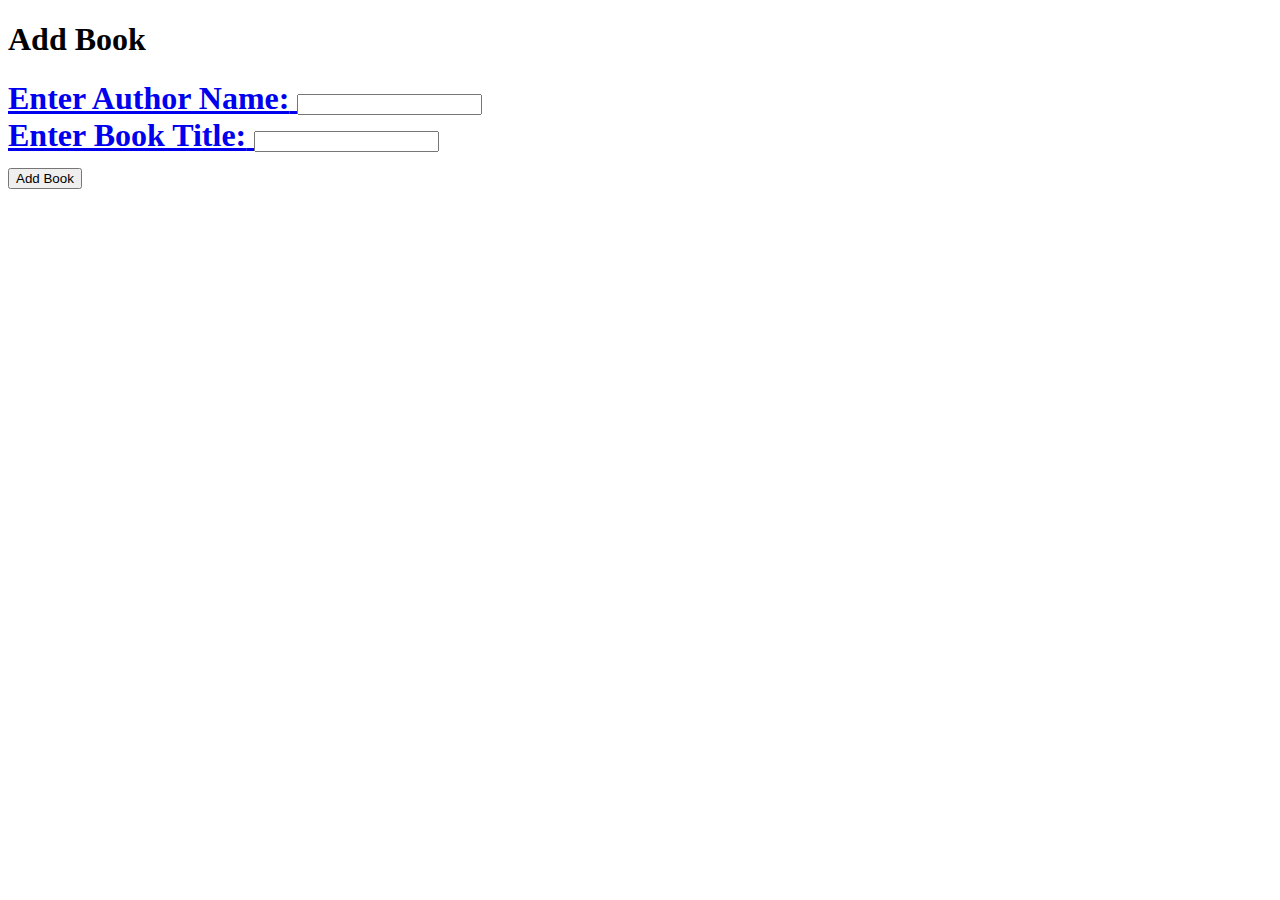
==== Addbook.html @ 5b946d04 "Update Addbook.html" ====
<!DOCTYPE html>
<html>
  <head>
    <title> AddBook | Library Management System</title>
  </head>
  <h1>Add Book</h1> <h1><a href="file:///C:/Users/ktaliaferro/Documents/GitHub/HTML/File.html> Home </h3>
  <form action ="file:///C:/Users/ktaliaferro/Documents/GitHub/HTML/ShowAllBooks.html" method="post" >
     <label for="Author"> Enter Author Name:</label>
    <input type="text" name="Author">
    <br>
     <label for="Title">Enter Book Title:</label>
    <input type="text" name="Title">
    <br>
     <input type="submit" value="Add Book">

  </form>


</html>
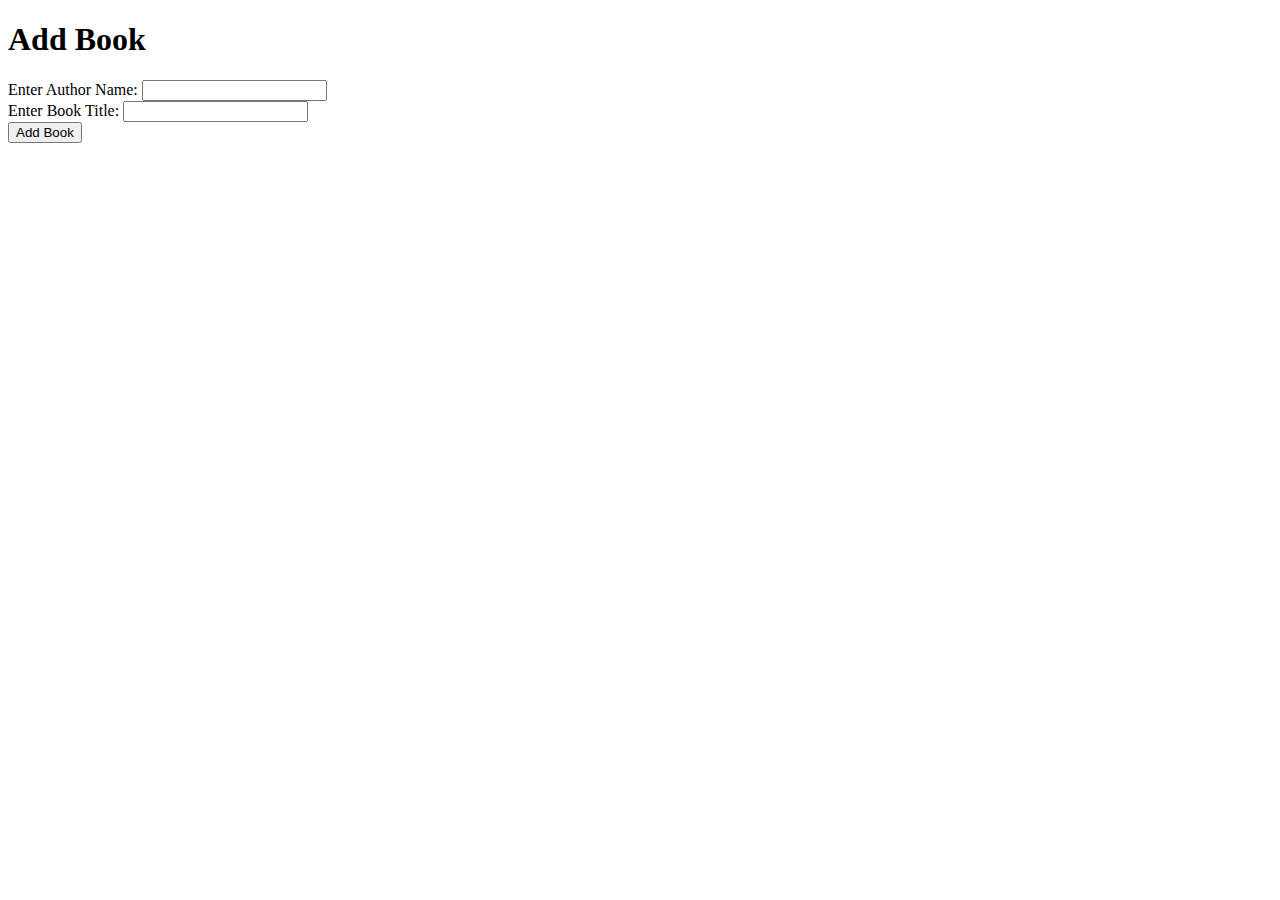
==== commit 810f75aa: "Update Addbook.html" ====
--- a/Addbook.html
+++ b/Addbook.html
@@ -3,8 +3,9 @@
   <head>
     <title> AddBook | Library Management System</title>
   </head>
-  <h1>Add Book</h1> <h1><a href="file:///C:/Users/ktaliaferro/Documents/GitHub/HTML/File.html> Home </h3>
-  <form action ="file:///C:/Users/ktaliaferro/Documents/GitHub/HTML/ShowAllBooks.html" method="post" >
+  <h1>Add Book</h1> 
+  <form  action ="file:///C:/Users/ktaliaferro/Documents/GitHub/HTML/ShowAllBooks.html" method="post" >
+    
      <label for="Author"> Enter Author Name:</label>
     <input type="text" name="Author">
     <br>
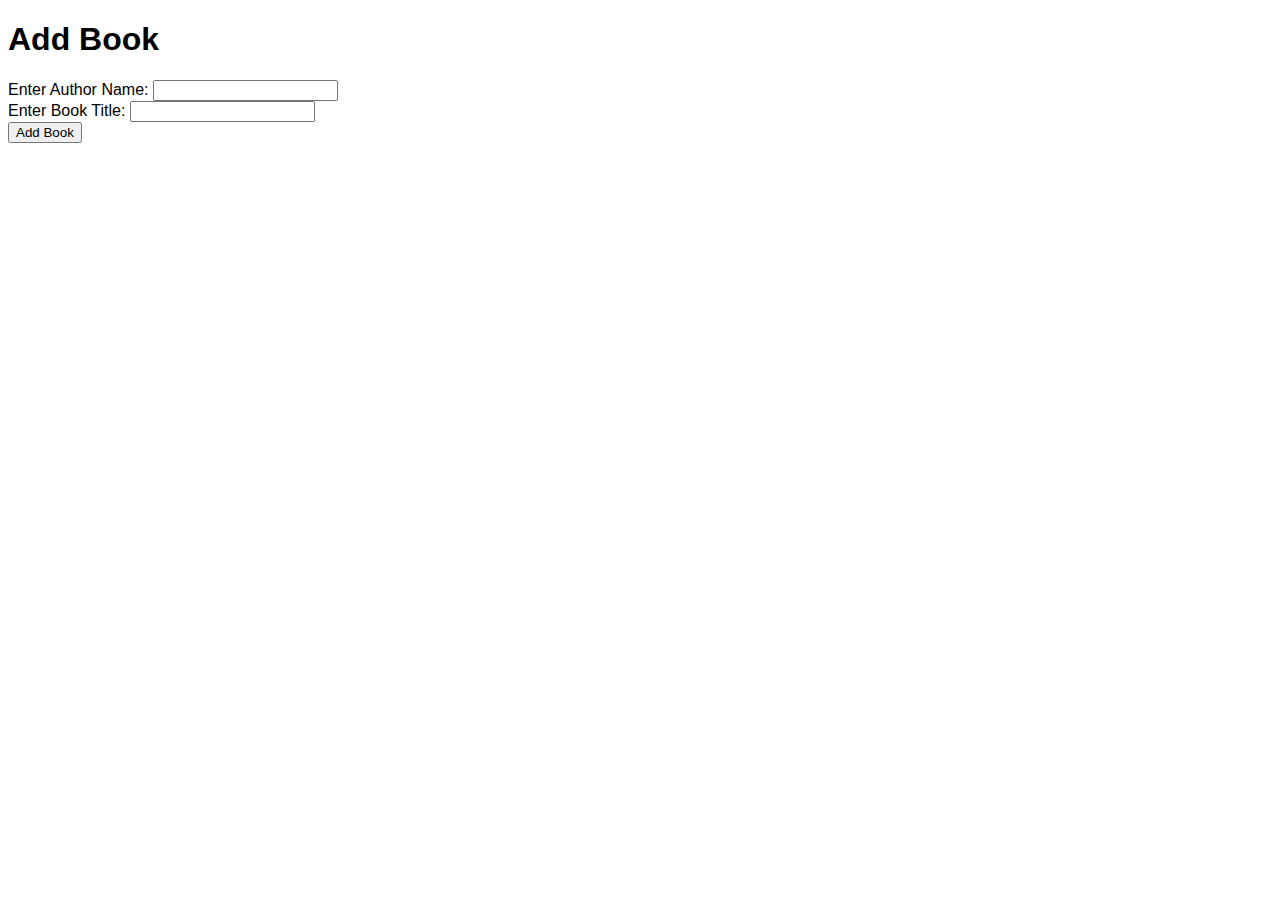
==== commit 4405a933: "Update Addbook.html" ====
--- a/Addbook.html
+++ b/Addbook.html
@@ -1,9 +1,12 @@
 <!DOCTYPE html>
 <html>
   <head>
+       <link href="style.css" rel='stylesheet' type='text/css'>
     <title> AddBook | Library Management System</title>
+    
   </head>
   <h1>Add Book</h1> 
+  <body>
   <form  action ="file:///C:/Users/ktaliaferro/Documents/GitHub/HTML/ShowAllBooks.html" method="post" >
     
      <label for="Author"> Enter Author Name:</label>
@@ -15,6 +18,6 @@
      <input type="submit" value="Add Book">
 
   </form>
-
+  </body>
 
 </html>
--- a/style.css
+++ b/style.css
@@ -0,0 +1,39 @@
+body{
+
+font-family:sans-serif;
+  
+}
+li{
+  border: 3px solid black;
+ position: relative;
+  top: 50px;
+  width: 200px;
+    margin: auto;
+
+}
+.navigation ul {
+  margin: 0;
+  padding: 0;
+  text-align: center;
+}
+.navigation li{
+   font-weight: 200;
+  letter-spacing: 6px;
+}
+
+
+
+#banner .content h1 {
+  border: 3px solid white;
+  position: relative;
+  top: 50px;
+  width: 400px;
+  margin: 0 auto;
+}
+
+.logo {
+  display: block;
+  margin-left: auto;
+  margin-right: auto;
+  width: 15%;
+}
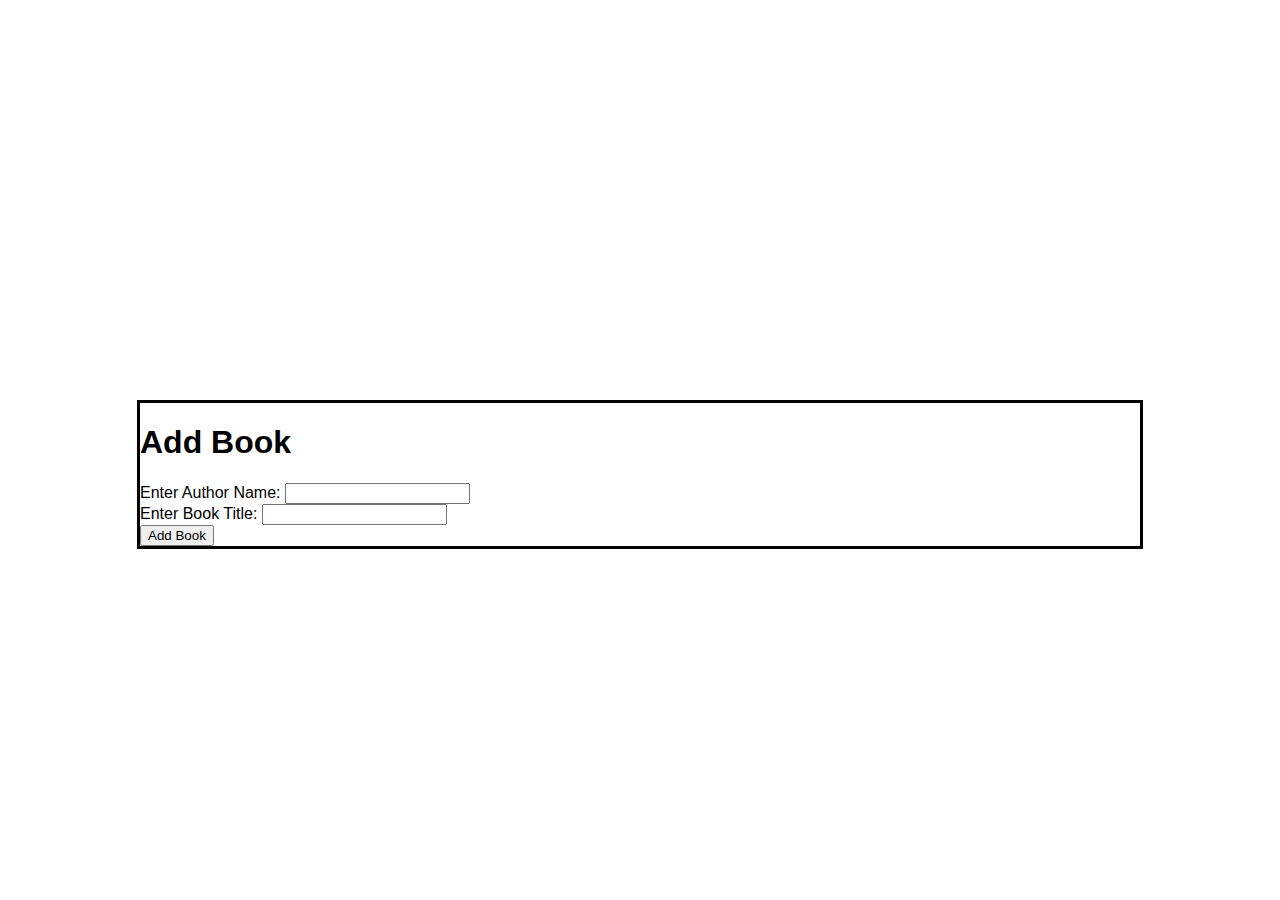
==== commit 20c8531a: "Update Addbook.html" ====
--- a/Addbook.html
+++ b/Addbook.html
@@ -7,6 +7,7 @@
   </head>
   <h1>Add Book</h1> 
   <body>
+    <div class="content">
   <form  action ="file:///C:/Users/ktaliaferro/Documents/GitHub/HTML/ShowAllBooks.html" method="post" >
     
      <label for="Author"> Enter Author Name:</label>
@@ -16,7 +17,7 @@
     <input type="text" name="Title">
     <br>
      <input type="submit" value="Add Book">
-
+</div>
   </form>
   </body>
 
--- a/style.css
+++ b/style.css
@@ -1,7 +1,12 @@
 body{
 
 font-family:sans-serif;
-  
+   border: 3px solid black;
+ position: relative;
+  top: 400px;
+  width: 1000px;
+    margin: auto;
+
 }
 li{
   border: 3px solid black;
@@ -11,25 +16,20 @@
     margin: auto;
 
 }
+h1{
+
+}
 .navigation ul {
   margin: 0;
   padding: 0;
   text-align: center;
 }
 .navigation li{
+  font-family:sans-serif
    font-weight: 200;
   letter-spacing: 6px;
 }
 
-
-
-#banner .content h1 {
-  border: 3px solid white;
-  position: relative;
-  top: 50px;
-  width: 400px;
-  margin: 0 auto;
-}
 
 .logo {
   display: block;
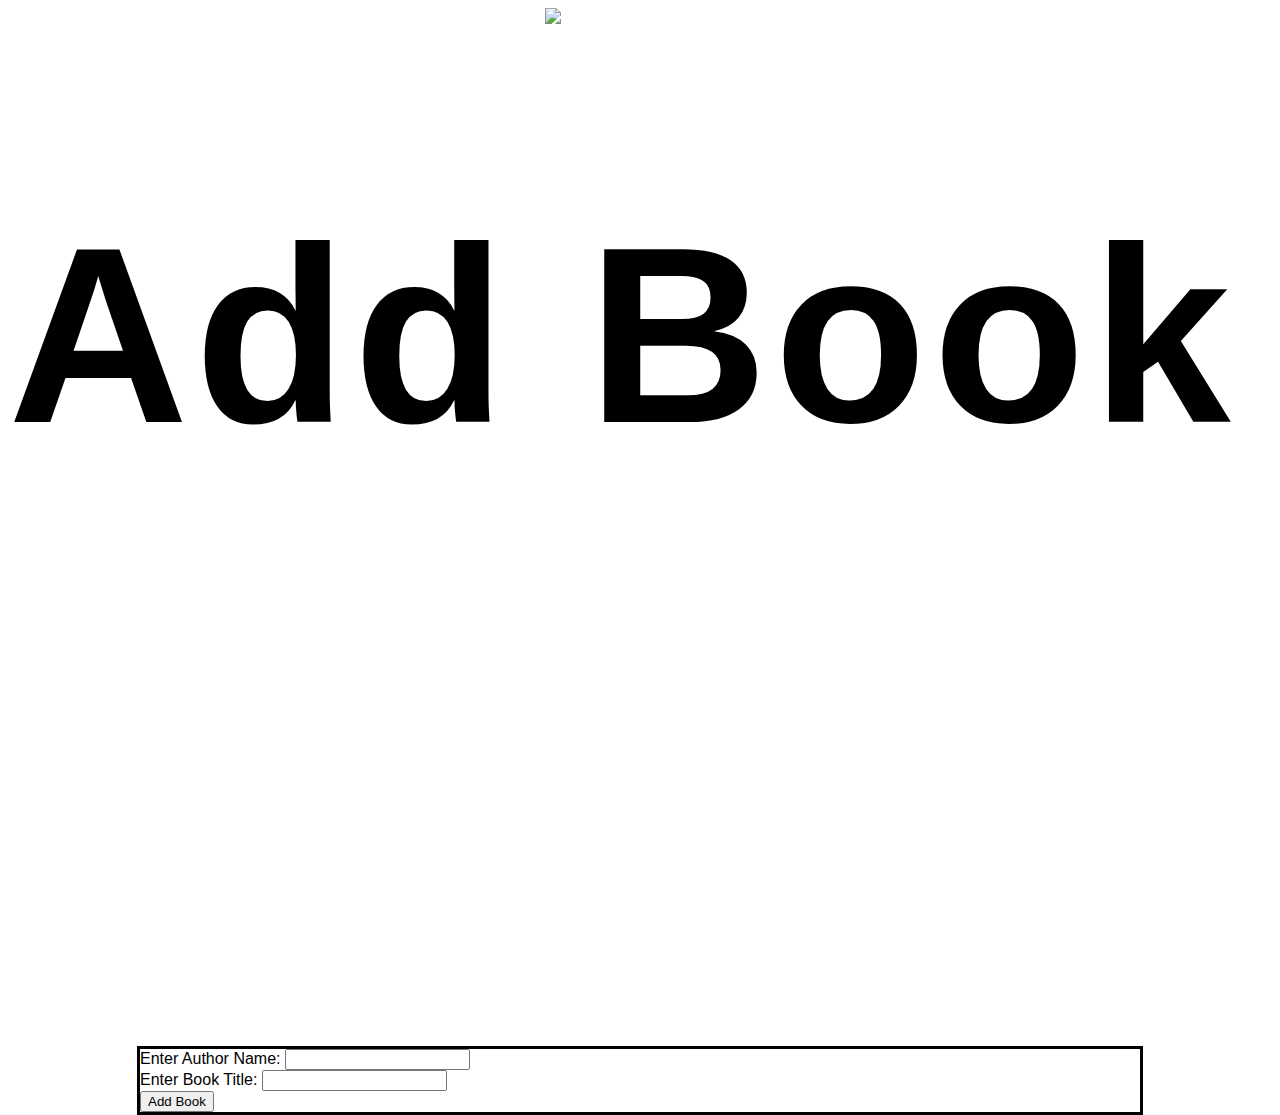
==== commit 752738a1: "Update Addbook.html" ====
--- a/Addbook.html
+++ b/Addbook.html
@@ -5,7 +5,9 @@
     <title> AddBook | Library Management System</title>
     
   </head>
+     <img src ="https://d11jve6usk2wa9.cloudfront.net/platform/31037/assets/logo.png" class ="logo">
   <h1>Add Book</h1> 
+  
   <body>
     <div class="content">
   <form  action ="file:///C:/Users/ktaliaferro/Documents/GitHub/HTML/ShowAllBooks.html" method="post" >
--- a/style.css
+++ b/style.css
@@ -1,12 +1,7 @@
 body{
 
 font-family:sans-serif;
-   border: 3px solid black;
- position: relative;
-  top: 400px;
-  width: 1000px;
-    margin: auto;
-
+  
 }
 li{
   border: 3px solid black;
@@ -17,6 +12,11 @@
 
 }
 h1{
+ font-family:arial;
+  font-size: 250px;
+  margin-left: auto;
+  margin-right: auto;
+    letter-spacing: 6px;
 
 }
 .navigation ul {
@@ -24,7 +24,7 @@
   padding: 0;
   text-align: center;
 }
-.navigation li{
+.navigation li {
   font-family:sans-serif
    font-weight: 200;
   letter-spacing: 6px;
@@ -37,3 +37,10 @@
   margin-right: auto;
   width: 15%;
 }
+.content {
+ border: 3px solid black;
+ position: relative;
+  top: 400px;
+  width: 1000px;
+    margin: auto;
+}
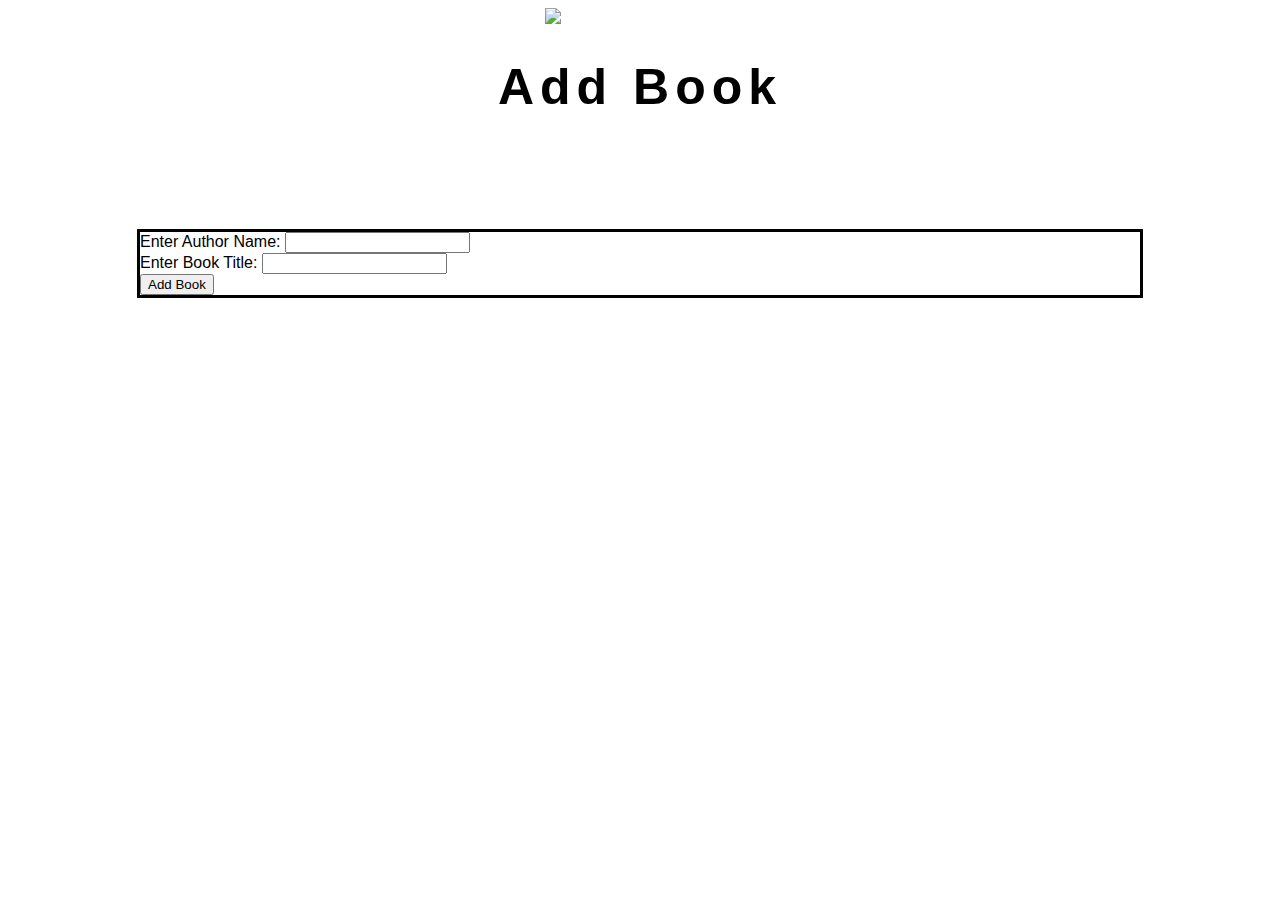
==== commit 4ea015c9: "Update Addbook.html" ====
--- a/Addbook.html
+++ b/Addbook.html
@@ -6,11 +6,11 @@
     
   </head>
      <img src ="https://d11jve6usk2wa9.cloudfront.net/platform/31037/assets/logo.png" class ="logo">
-  <h1>Add Book</h1> 
+  <h1 style="text-align: center;">Add Book</h1> 
   
   <body>
     <div class="content">
-  <form  action ="file:///C:/Users/ktaliaferro/Documents/GitHub/HTML/ShowAllBooks.html" method="post" >
+  <form >
     
      <label for="Author"> Enter Author Name:</label>
     <input type="text" name="Author">
@@ -21,6 +21,8 @@
      <input type="submit" value="Add Book">
 </div>
   </form>
+      <h1 style="text-align: center;"> <a href ="index.html">Home</h1> 
+
   </body>
 
 </html>
--- a/style.css
+++ b/style.css
@@ -12,11 +12,12 @@
 
 }
 h1{
- font-family:arial;
-  font-size: 250px;
+ font-family: sans-serif;
+  font-size: 50px;
   margin-left: auto;
   margin-right: auto;
     letter-spacing: 6px;
+
 
 }
 .navigation ul {
@@ -43,4 +44,6 @@
   top: 400px;
   width: 1000px;
     margin: auto;
+    margin-top: -20rem;
+
 }
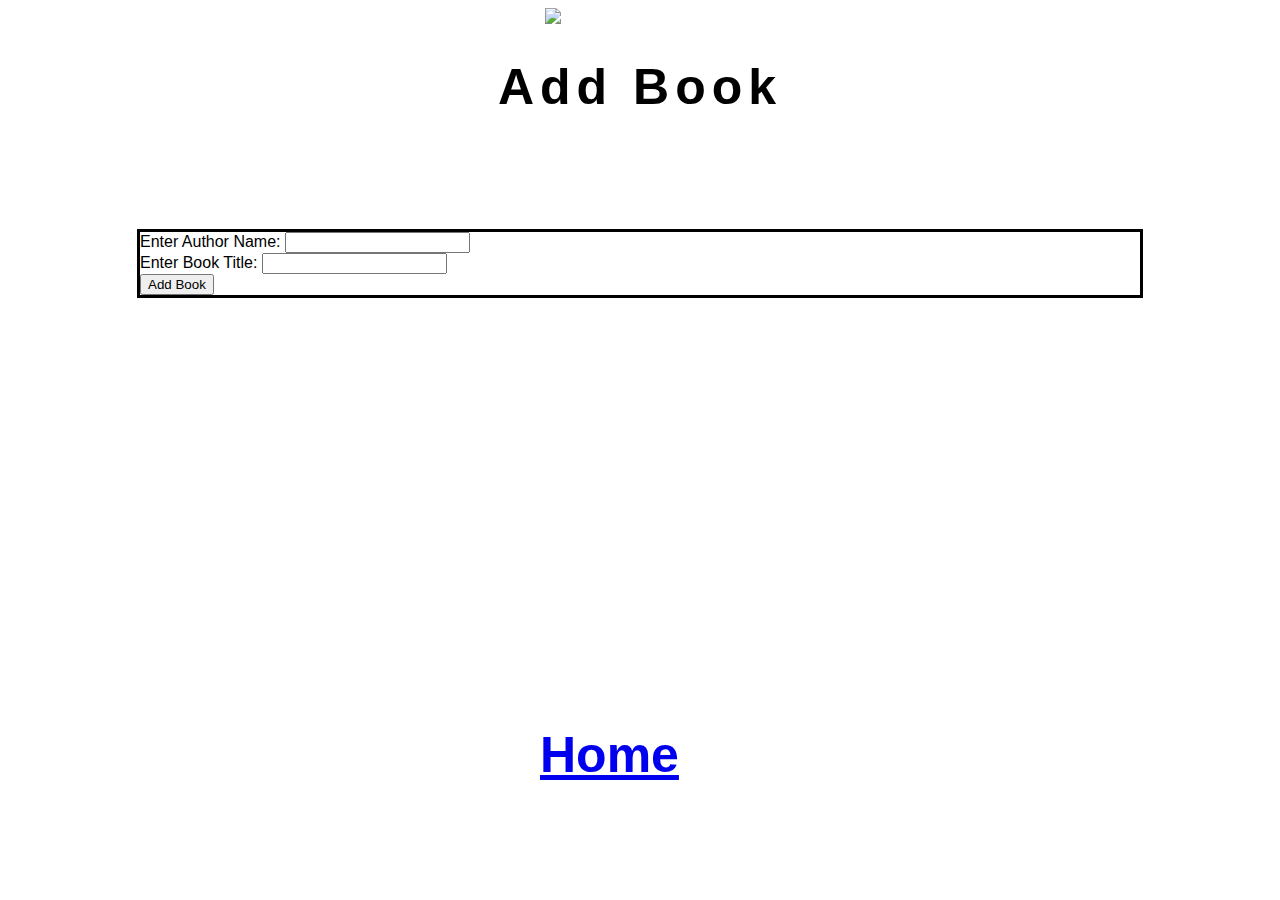
==== commit 4236394e: "Update Addbook.html" ====
--- a/Addbook.html
+++ b/Addbook.html
@@ -1,6 +1,7 @@
 <!DOCTYPE html>
 <html>
   <head>
+ 
        <link href="style.css" rel='stylesheet' type='text/css'>
     <title> AddBook | Library Management System</title>
     
@@ -21,8 +22,8 @@
      <input type="submit" value="Add Book">
 </div>
   </form>
-      <h1 style="text-align: center;"> <a href ="index.html">Home</h1> 
 
   </body>
+      <h6 class ="bottom"> <a href ="index.html">Home</h6> 
 
 </html>
--- a/style.css
+++ b/style.css
@@ -4,6 +4,7 @@
   
 }
 li{
+    font-color:black;
   border: 3px solid black;
  position: relative;
   top: 50px;
@@ -12,6 +13,7 @@
 
 }
 h1{
+    font-color:black;
  font-family: sans-serif;
   font-size: 50px;
   margin-left: auto;
@@ -20,12 +22,14 @@
 
 
 }
+
 .navigation ul {
   margin: 0;
   padding: 0;
   text-align: center;
 }
 .navigation li {
+    font-color:black;
   font-family:sans-serif
    font-weight: 200;
   letter-spacing: 6px;
@@ -39,6 +43,7 @@
   width: 15%;
 }
 .content {
+    font-color:black;
  border: 3px solid black;
  position: relative;
   top: 400px;
@@ -47,3 +52,14 @@
     margin-top: -20rem;
 
 }
+.bottom {
+  position:absolute;
+  font-size:50px;
+    bottom:0px;
+    right:50%;
+    left:50%;
+    margin-left:-100px;
+
+  
+
+}
